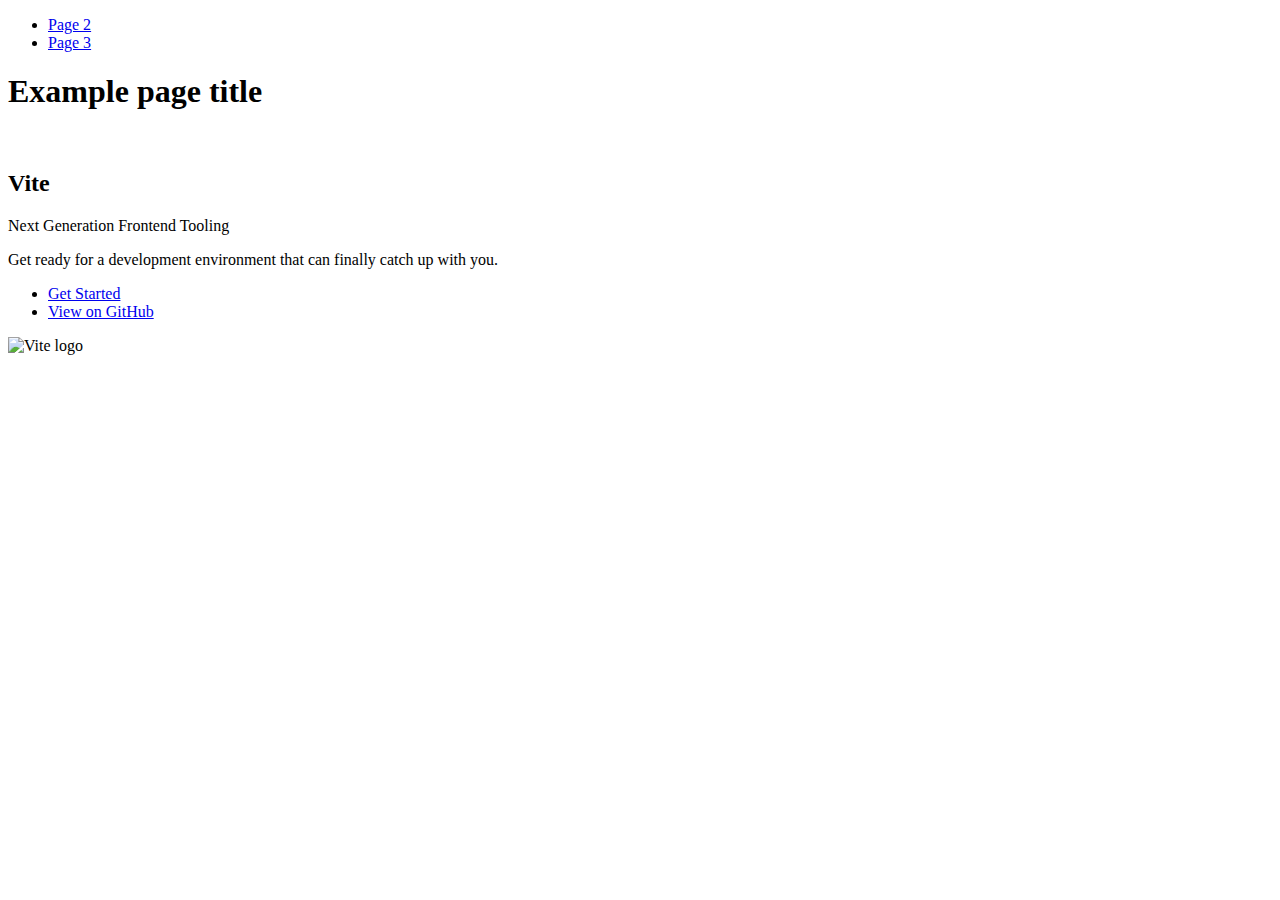
==== index.html @ 66413b7f "Deploying to gh-pages from @ elmin412/goit-js-hw-10@09de8e6874fc99c38427f9f0dd5e62f1aa321a58 🚀" ====
<!DOCTYPE html>
<html lang="en">
  <head>
    <meta charset="UTF-8" />
    <link rel="icon" type="image/svg+xml" href="/goit-js-hw-10/favicon.svg" />
    <meta name="viewport" content="width=device-width, initial-scale=1.0" />
    <title>Vanilla App Template</title>
    
    <script type="module" crossorigin src="/goit-js-hw-10/commonHelpers3.js"></script>
    <link rel="stylesheet" href="/goit-js-hw-10/assets/index-10c40100.css">
  </head>
  <body>
    <header class="header">
  <nav class="nav">
    <ul class="nav-list">
      <li class="nav-item">
        <a href="./page-2.html" class="nav-link">Page 2</a>
      </li>

      <li class="nav-item">
        <a href="./page-3.html" class="nav-link">Page 3</a>
      </li>
    </ul>
  </nav>
</header>


    <section>
      <h1>Example page title</h1>
      <!-- Path to images as from index.html file -->
      <img src="/goit-js-hw-10/assets/javascript-8dac5379.svg" alt="" />
    </section>

    <!-- Loads the specified .html file -->
    <section class="vite-promo">
  <div class="container">
    <div class="wrapper">
      <h2 class="title">
        <span class="gradient">Vite</span>
      </h2>
      <p class="text">Next Generation Frontend Tooling</p>
      <p class="tagline">
        Get ready for a development environment that can finally catch up with
        you.
      </p>

      <ul class="actions">
        <li class="action">
          <a
            class="link"
            href="https://vitejs.dev/guide/"
            target="_blank"
            rel="noopener noreferrer"
            >Get Started</a
          >
        </li>
        <li class="action">
          <a
            class="link"
            href="https://github.com/vitejs/vite"
            target="_blank"
            rel="noopener noreferrer"
            >View on GitHub</a
          >
        </li>
      </ul>
    </div>

    <div class="thumb">
      <!-- Path to images as from index.html file -->
      <img
        class="pic"
        src="/goit-js-hw-10/assets/vite-logo-51249ca9.png"
        alt="Vite logo"
        width="640"
        height="640"
      />
    </div>
  </div>
</section>


    
  </body>
</html>
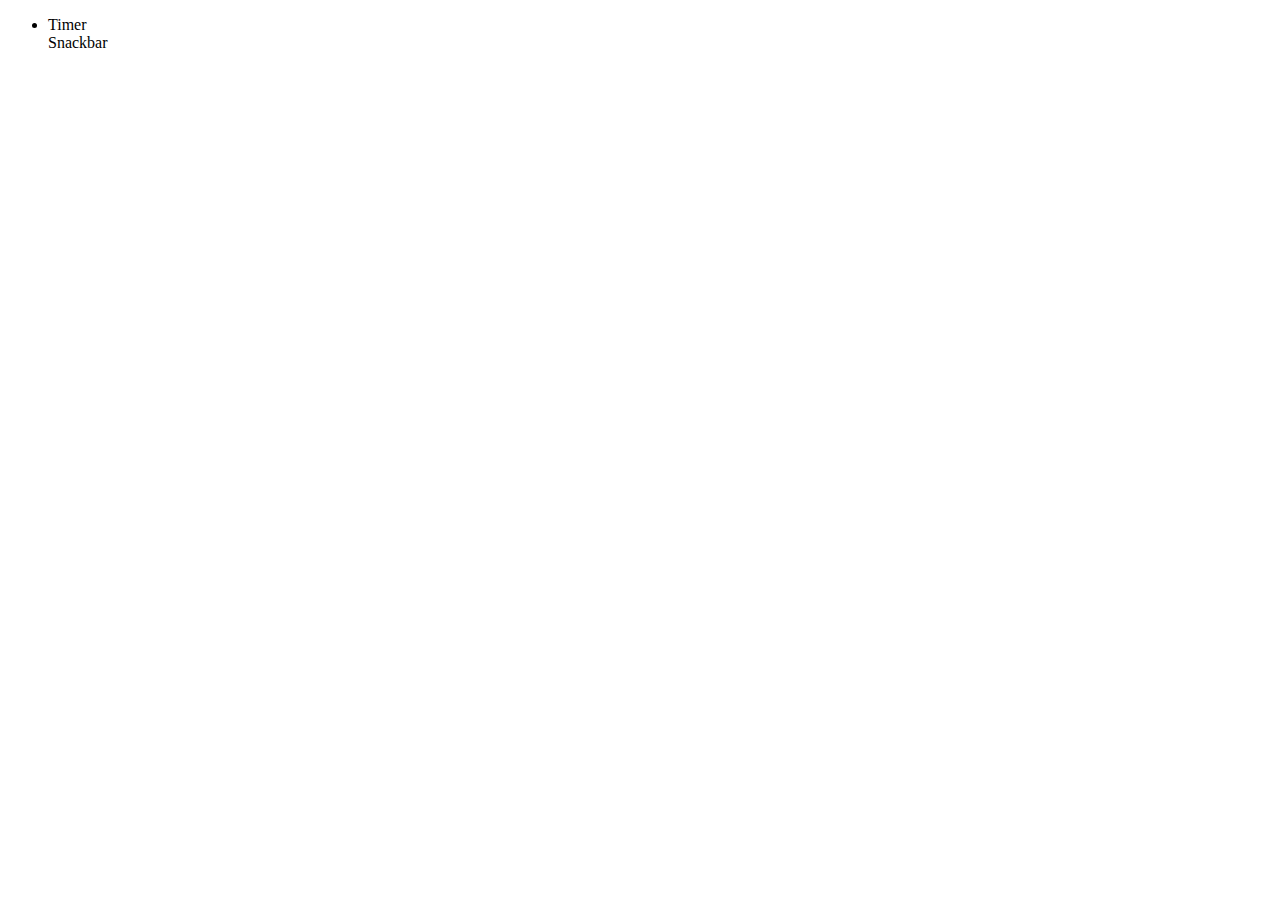
==== commit 9b44ff68: "Deploying to gh-pages from @ elmin412/goit-js-hw-10@4945e10487f69b64092b69e2fd0fb0b89fc1d804 🚀" ====
--- a/index.html
+++ b/index.html
@@ -6,78 +6,20 @@
     <meta name="viewport" content="width=device-width, initial-scale=1.0" />
     <title>Vanilla App Template</title>
     
-    <script type="module" crossorigin src="/goit-js-hw-10/commonHelpers3.js"></script>
-    <link rel="stylesheet" href="/goit-js-hw-10/assets/index-10c40100.css">
+    <script type="module" crossorigin src="/goit-js-hw-10/assets/modulepreload-polyfill-3cfb730f.js"></script>
+    <link rel="stylesheet" href="/goit-js-hw-10/assets/styles-d3b5fc92.css">
   </head>
   <body>
-    <header class="header">
-  <nav class="nav">
-    <ul class="nav-list">
-      <li class="nav-item">
-        <a href="./page-2.html" class="nav-link">Page 2</a>
-      </li>
-
-      <li class="nav-item">
-        <a href="./page-3.html" class="nav-link">Page 3</a>
-      </li>
-    </ul>
-  </nav>
-</header>
+   
+<nav>
+  <ul>
+    <li><a href="./1-timer.html"></a>Timer</li>
+    <li<a href="./2-snackbar.html"></a>Snackbar</li>
+  </ul>
+</nav>
 
 
-    <section>
-      <h1>Example page title</h1>
-      <!-- Path to images as from index.html file -->
-      <img src="/goit-js-hw-10/assets/javascript-8dac5379.svg" alt="" />
-    </section>
 
-    <!-- Loads the specified .html file -->
-    <section class="vite-promo">
-  <div class="container">
-    <div class="wrapper">
-      <h2 class="title">
-        <span class="gradient">Vite</span>
-      </h2>
-      <p class="text">Next Generation Frontend Tooling</p>
-      <p class="tagline">
-        Get ready for a development environment that can finally catch up with
-        you.
-      </p>
-
-      <ul class="actions">
-        <li class="action">
-          <a
-            class="link"
-            href="https://vitejs.dev/guide/"
-            target="_blank"
-            rel="noopener noreferrer"
-            >Get Started</a
-          >
-        </li>
-        <li class="action">
-          <a
-            class="link"
-            href="https://github.com/vitejs/vite"
-            target="_blank"
-            rel="noopener noreferrer"
-            >View on GitHub</a
-          >
-        </li>
-      </ul>
-    </div>
-
-    <div class="thumb">
-      <!-- Path to images as from index.html file -->
-      <img
-        class="pic"
-        src="/goit-js-hw-10/assets/vite-logo-51249ca9.png"
-        alt="Vite logo"
-        width="640"
-        height="640"
-      />
-    </div>
-  </div>
-</section>
 
 
     
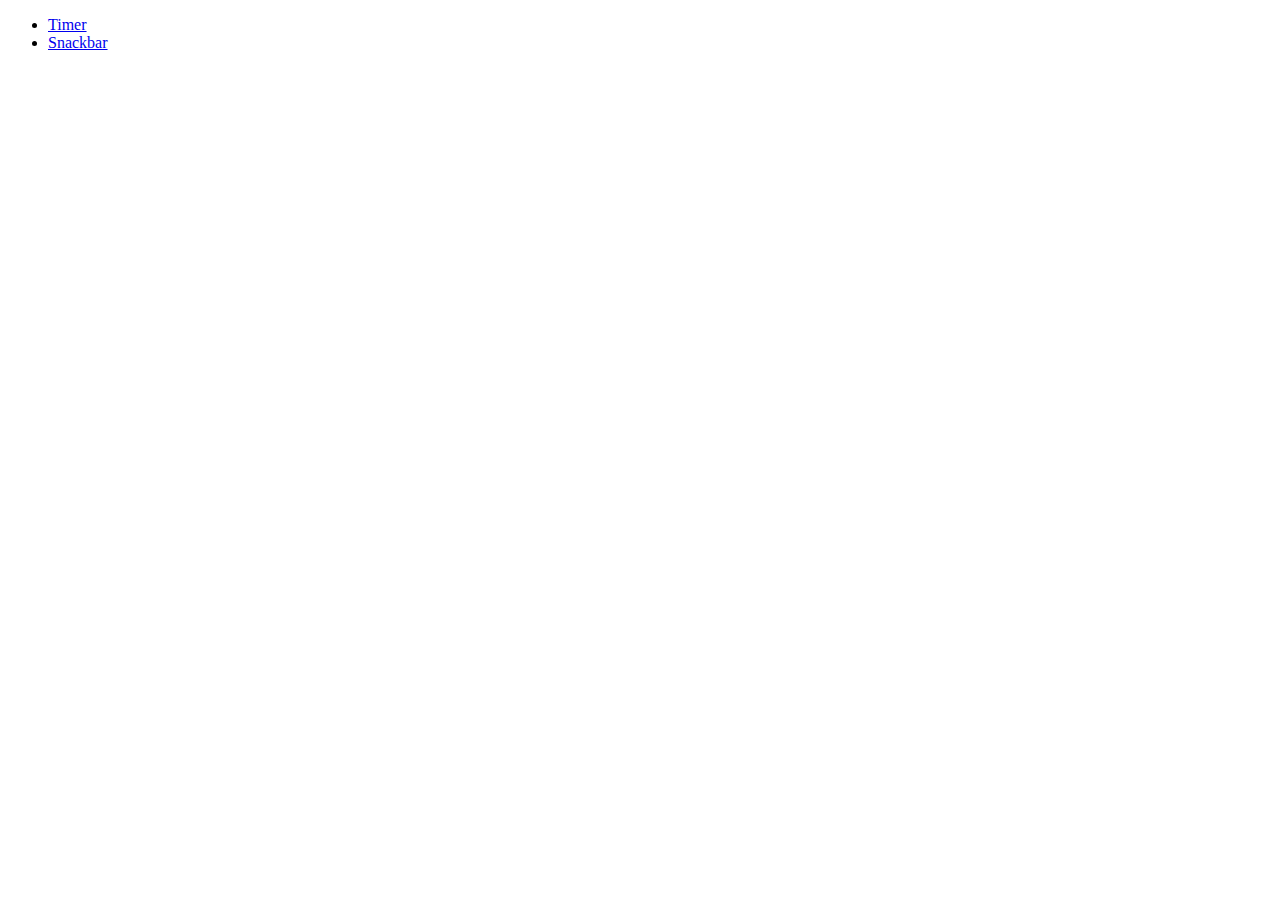
==== commit 7814a4be: "Deploying to gh-pages from @ elmin412/goit-js-hw-10@6a431e7dd0a71be593bbe4190f29a158de35e26b 🚀" ====
--- a/index.html
+++ b/index.html
@@ -6,19 +6,17 @@
     <meta name="viewport" content="width=device-width, initial-scale=1.0" />
     <title>Vanilla App Template</title>
     
-    <script type="module" crossorigin src="/goit-js-hw-10/assets/modulepreload-polyfill-3cfb730f.js"></script>
-    <link rel="stylesheet" href="/goit-js-hw-10/assets/styles-d3b5fc92.css">
+    <script type="module" crossorigin src="/goit-js-hw-10/assets/styles-3dbbb768.js"></script>
+    <link rel="stylesheet" href="/goit-js-hw-10/assets/styles-23603d38.css">
   </head>
   <body>
    
 <nav>
   <ul>
-    <li><a href="./1-timer.html"></a>Timer</li>
-    <li<a href="./2-snackbar.html"></a>Snackbar</li>
+    <li><a href="./1-timer.html">Timer</a></li>
+    <li><a href="./2-snackbar.html">Snackbar</a></li>
   </ul>
 </nav>
-
-
 
 
 
